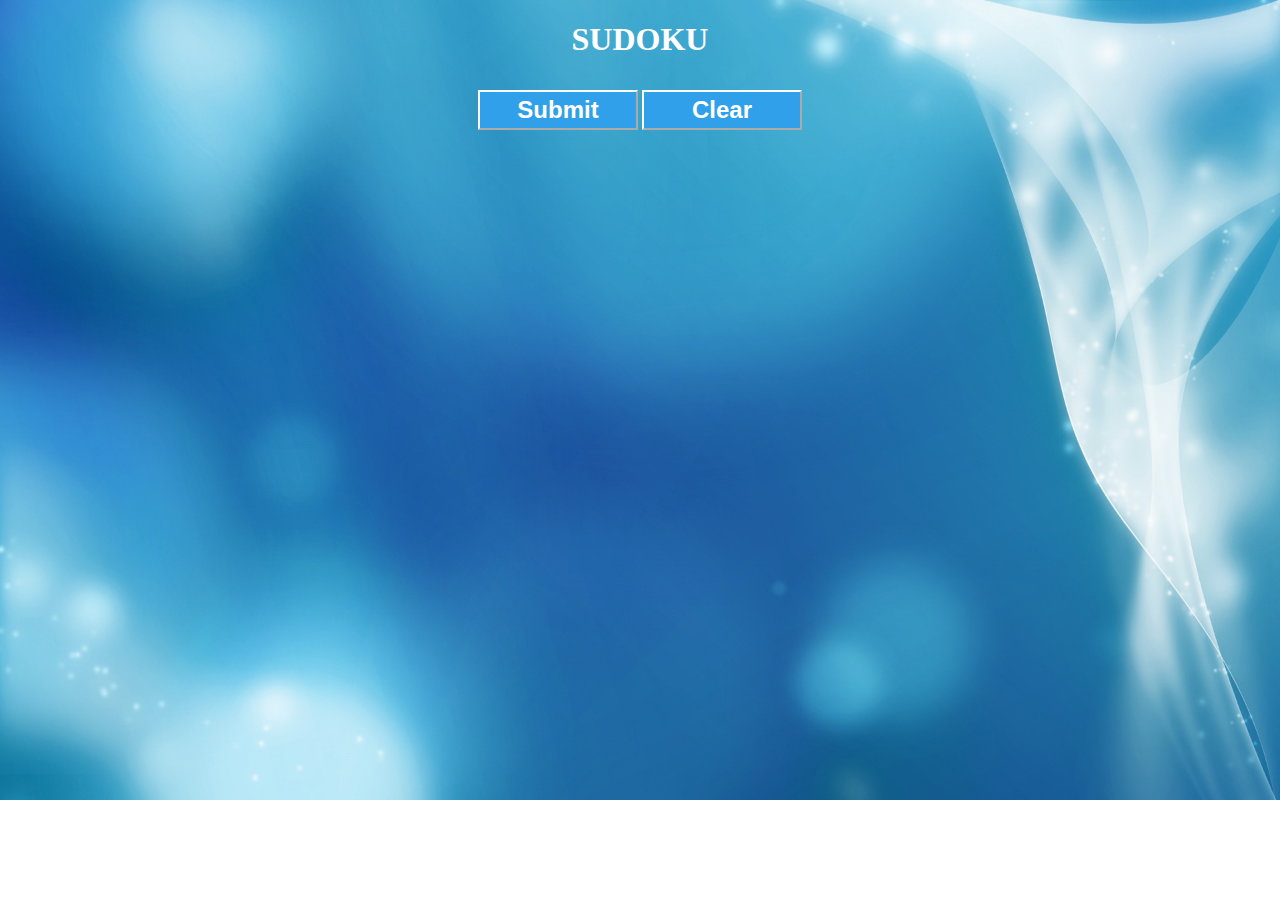
==== pages/Sudoku.html @ fa4b316e "Sudoku Web" ====
<!DOCTYPE html>
<html>


<head> 
	<title> Sudoku Game</title>
	
	<script language="JavaScript" type="text/JavaScript" src="../ext/jquery-1.11.2.js"> </script>
	<script language="JavaScript" type="text/JavaScript" src="../scripts/Sudoku.js"> </script>
	<link rel="stylesheet" type="text/css" href="../styles/Sudoku.css">
</head>

<body>
		<h1>SUDOKU</h1>
		<div>
			<table align="center" width="500" id="SudokuTable" > 
			</table>
			<div class="tableBottom" align="center">
				<input type='button' id='submit' value='Submit'> </input>
				<input type='button' id='clear' value='Clear'> </input>
				<div id="showResult"> </div>
			</div>
		</div>
 
</body>

<script>

	
</script>
</html>
---- styles/Sudoku.css ----
body {
 background-image: url("background.jpg");
 background-repeat: no-repeat;
 -webkit-background-size: cover;
  -moz-background-size: cover;
  -o-background-size: cover;
  background-size: cover;
  overflow: auto;
}

h1{
	color: white;
	font: arial;
	text-align: center;
}
#SudokuTable {
border-collapse: collapse;
}
		
td{
  color: brown;
  width: 15px;
}

input {
	text-align: center;
	width: 50px;
	height: 50px;
	font-size: x-large;
	border-style: groove;
}
.initialValue{
	font-weight: bold;
	color: #0033CC;
	background-color: #E0F0FF
	
	
}
#submit, #clear {
	width: 160px;
	height: 40px;
	color: white;
	text-align: center;
	background-color: #30A0EA;
	font-weight: bold;
	cursor: pointer;
	border: 2px outset white;
	
}

#showResult{
	color: white;
	font-weight: bold;
	margin: 10px;
	font-size: x-large;	
}

.tableBottom{
	margin: 10px;
}
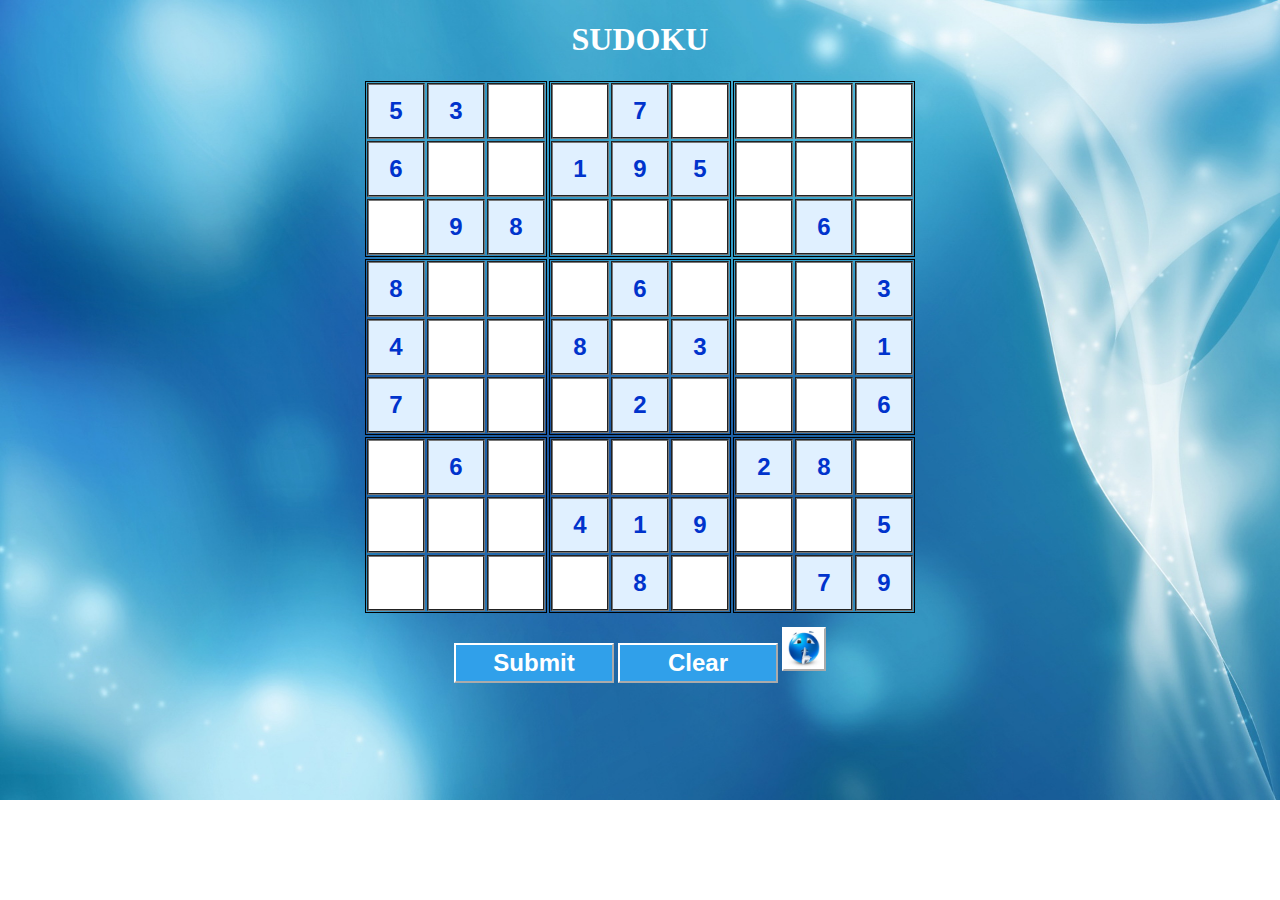
==== commit 7dc6592e: "Full Working version" ====
--- a/pages/Sudoku.html
+++ b/pages/Sudoku.html
@@ -12,21 +12,23 @@
 </head>
 
 <body>
-		<h1>SUDOKU</h1>
-		<div>
-			<table align="center" width="500" id="SudokuTable" > 
-			</table>
-			<div class="tableBottom" align="center">
-				<input type='button' id='submit' value='Submit'> </input>
-				<input type='button' id='clear' value='Clear'> </input>
-				<div id="showResult"> </div>
-			</div>
-		</div>
- 
+	<h1>SUDOKU</h1>		
+		
+	<table align="center" width="500" id="SudokuTable">
+		<tr class="boxes"> </tr>
+		<tr class="boxes"> </tr>			
+		<tr class="boxes"> </tr>
+	</table>
+			
+	<div class="tableBottom" align="center">
+		<input type='button' id='submit' value='Submit'> </input>
+		<input type='button' id='clear' value='Clear'> </input>
+		<img src="../styles/psst.jpg" alt="Psst?" title="How am I doing?"  id="checkPartial">  
+		<div id="showResult"> </div>
+		
+	</div>
+		
 </body>
 
-<script>
 
-	
-</script>
 </html>--- a/styles/Sudoku.css
+++ b/styles/Sudoku.css
@@ -17,7 +17,12 @@
 #SudokuTable {
 border-collapse: collapse;
 }
-		
+
+.boxes {border-collapse: collapse;}
+.box{
+border-collapse: collapse;
+	border: 1px solid black;
+}		
 td{
   color: brown;
   width: 15px;
@@ -60,4 +65,12 @@
 	margin: 10px;
 }
 
+#checkPartial{
+	width: 40px;
+	height:40px;
+	border: 2px outset white;
+	margin-top: 3px;
+	cursor: pointer;
+}
 
+
